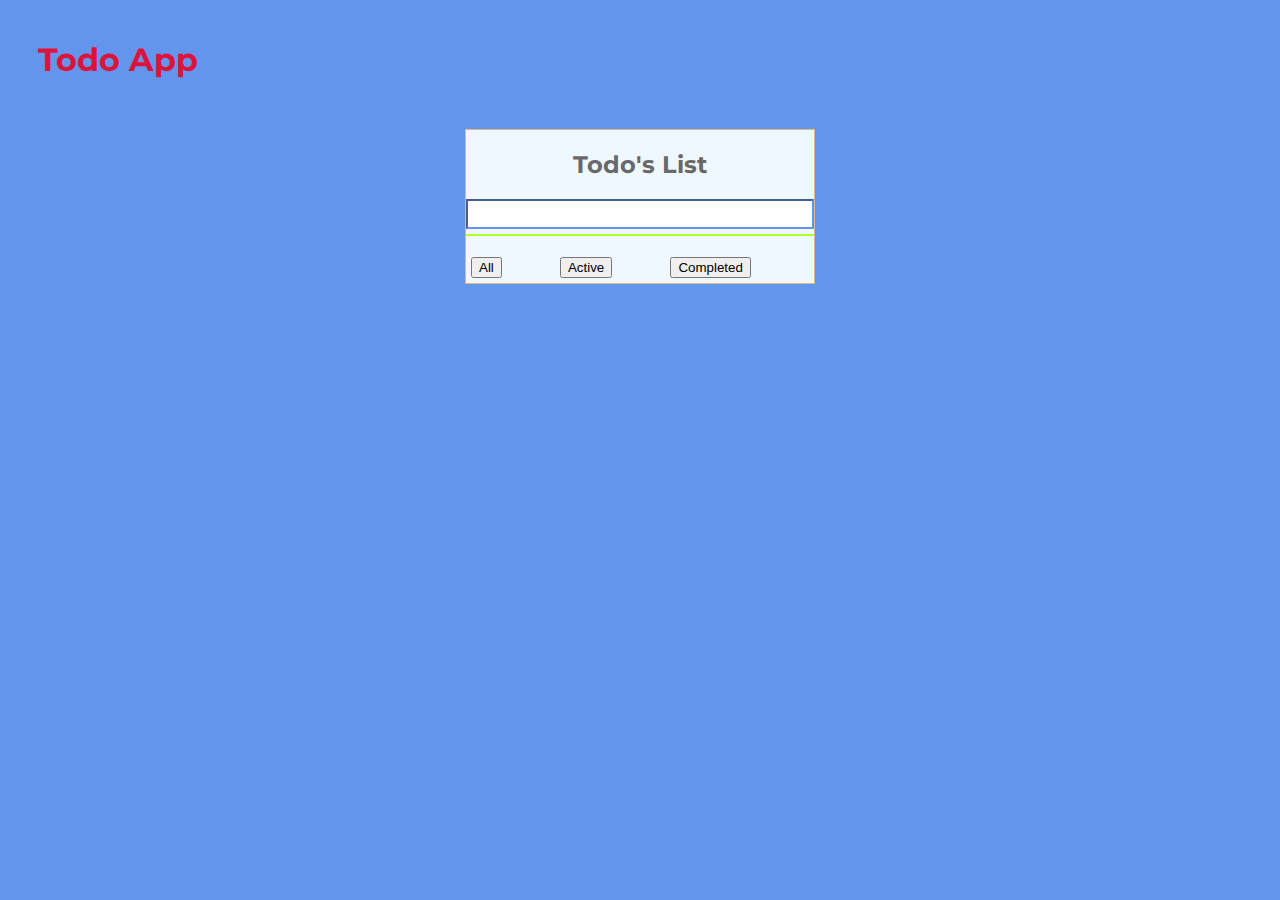
==== block-BJaaev/code/index.html @ 017be51d "todo app" ====
<!DOCTYPE html>
<html lang="en">

<head>
  <meta charset="UTF-8">
  <meta http-equiv="X-UA-Compatible" content="IE=edge">
  <meta name="viewport" content="width=device-width, initial-scale=1.0">
  <title>Todos</title>
  <link rel="stylesheet" href="styles.css">
</head>

<body>
  <header>
    <h1>Todo App</h1>
  </header>
  <main>
    <section class="container">
      <div class="head">
        <h2>Todo's List</h2>
        <input type="text" name="todobox" id="todobox">
      </div>

      <ul>

      </ul>
      <div class="foot">
        <button>All</button>
        <button> Active</button>
        <button>Completed</button>
        <span></span>
      </div>
    </section>
  </main>

  <script src="todo.js"></script>
</body>

</html>

<!-- 
        <li>
          <input type="checkbox" id="1">
          <label for="1">Movie name</label>
          <span>close</span>
        </li>
        <li>
          <input type="checkbox" id="1">
          <label for="1">Movie name</label>
          <span>close</span>
        </li>
        <li>
          <input type="checkbox" id="1">
          <label for="1">Movie name</label>
          <span>close</span>
        </li> -->
---- block-BJaaev/code/styles.css ----
@import url('https://fonts.googleapis.com/css2?family=Montserrat:ital@1&display=swap');

*,
*::after,
*::before {
  box-sizing: border-box;
}

html {
  font-size: 16px;
  font-family: 'Montserrat',
    sans-serif;
}

body {
  background-color: cornflowerblue;
}

h1 {
  color: crimson;
  font-weight: bold;
  margin: 40px 0 0 30px;
}

input {
  padding-left: 0;
}

.container {
  width: 350px;
  margin: 50px auto;
  border: 1px solid burlywood;
  background-color: aliceblue;
  color: dimgray;
}

h2 {
  text-align: center;
}

.head {
  border-bottom: 2px solid greenyellow;
}

ul {
  list-style: none;
  padding-left: 0;

}

li {
  display: flex;
  justify-content: space-between;
  padding: 10px 12px;
  border-bottom: 1px dashed greenyellow;
}

span {
  cursor: pointer;
}

#todobox {
  width: 100%;
  height: 30px;
  margin-bottom: 5px;
  border-color: cornflowerblue;
  padding: 0 5px;
  font-family: monospace;
}

#todobox:focus {
  outline: none;
}

.foot {
  display: flex;
  justify-content: space-between;
  padding: 5px;
}
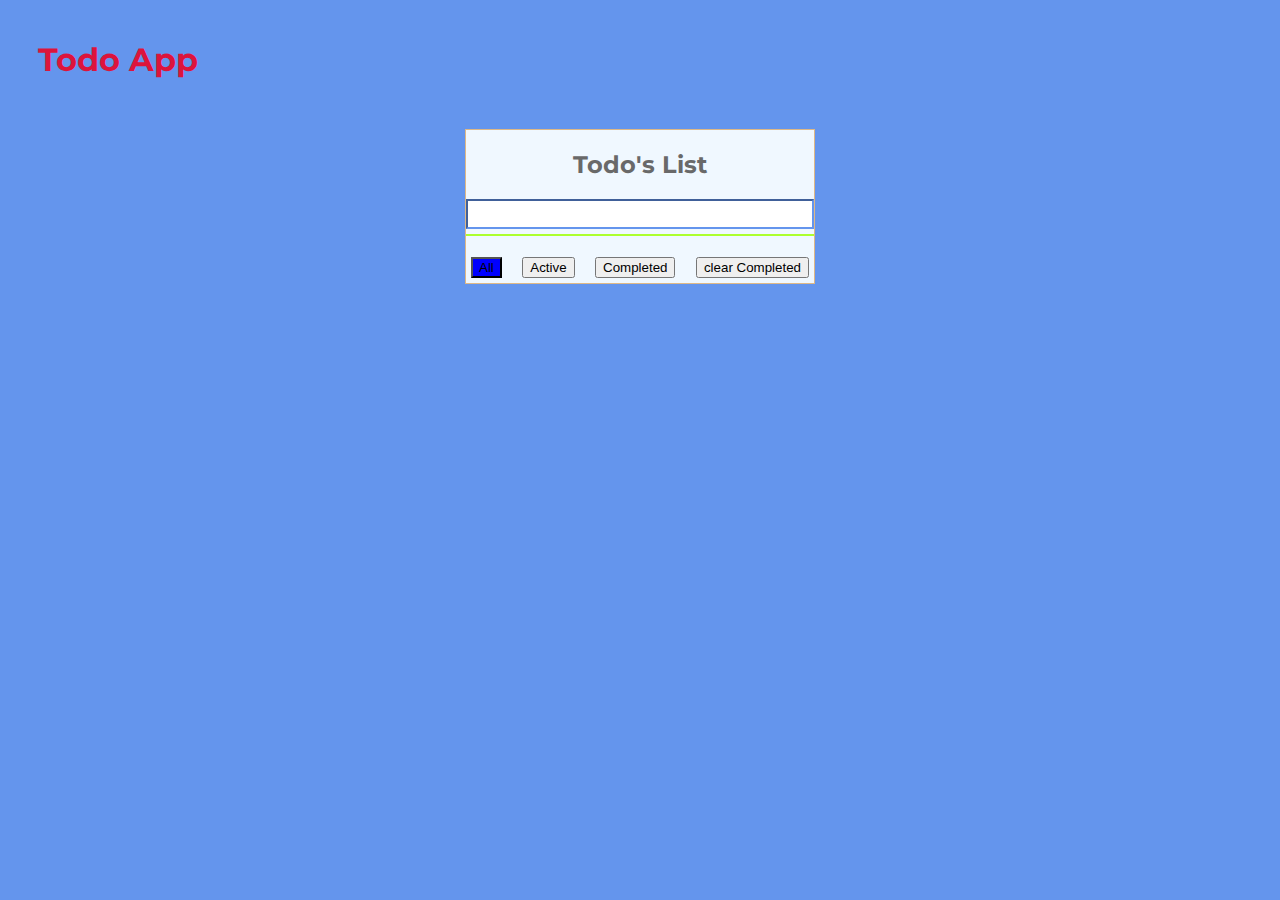
==== commit 14714891: "completed todo app" ====
--- a/block-BJaaev/code/index.html
+++ b/block-BJaaev/code/index.html
@@ -24,10 +24,10 @@
 
       </ul>
       <div class="foot">
-        <button>All</button>
-        <button> Active</button>
-        <button>Completed</button>
-        <span></span>
+        <button class="all">All</button>
+        <button class="active"> Active</button>
+        <button class="completed">Completed</button>
+        <button class="clear">clear Completed</button>
       </div>
     </section>
   </main>
--- a/block-BJaaev/code/styles.css
+++ b/block-BJaaev/code/styles.css
@@ -76,4 +76,8 @@
   display: flex;
   justify-content: space-between;
   padding: 5px;
+}
+
+.selected {
+  background-color: blue;
 }